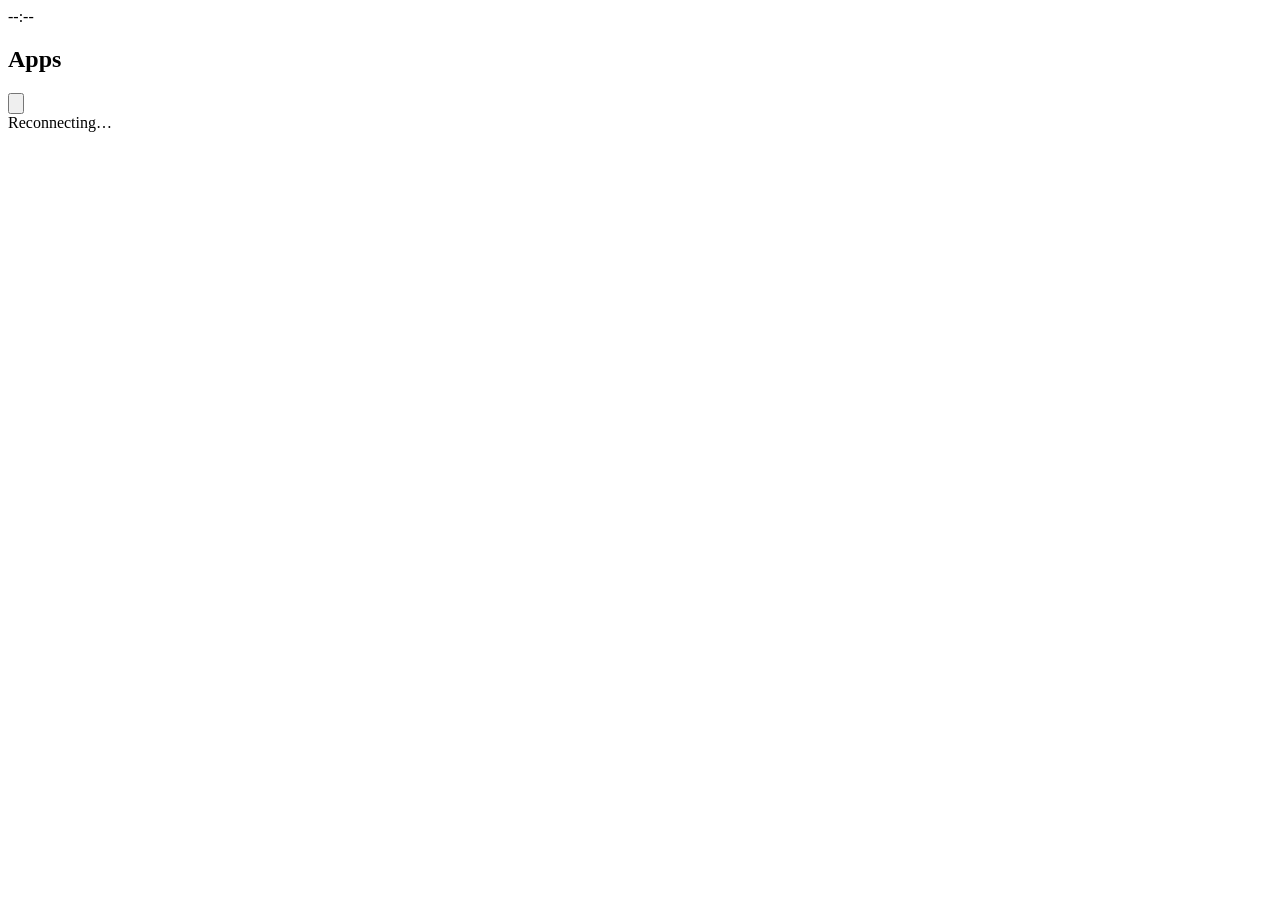
==== software/homedeck/web/index.html @ 27627720 "Snapshot of the private repo at 81fec15 (2026-09-29)" ====
<!doctype html>
<html lang="en">
<head>
<meta charset="utf-8">
<meta name="viewport" content="width=device-width, initial-scale=1, viewport-fit=cover">
<meta name="apple-mobile-web-app-capable" content="yes">
<meta name="mobile-web-app-capable" content="yes">
<meta name="theme-color" content="#0f1115">
<title>HomeDeck</title>
<link rel="stylesheet" href="/web/style.css">
<link rel="manifest" href="/web/manifest.webmanifest">
<link rel="apple-touch-icon" href="/web/icon-180.png">
<link rel="icon" href="/web/icon.svg" type="image/svg+xml">
<meta name="apple-mobile-web-app-status-bar-style" content="black-translucent">
<meta name="apple-mobile-web-app-title" content="HomeDeck">
</head>
<body>
<!-- Idle / home screen: clock, date, widgets from apps. Tap anywhere -> app grid. -->
<section id="idle">
  <div class="clockwrap">
    <div id="clock">--:--</div>
    <div id="date"></div>
  </div>
  <div id="idlewidgets"></div>
  <div id="idlecontrols"></div>
</section>

<!-- App grid -->
<section id="apps" class="hidden">
  <div class="sheet" id="appsheet">
    <div class="grab" aria-hidden="true"></div>
    <header class="apphead sheethead"><h2>Apps</h2><button class="back xclose" id="homebtn" aria-label="Close"><svg viewBox="0 0 24 24" fill="none" stroke="currentColor" stroke-width="1.75" stroke-linecap="round" stroke-linejoin="round"><path d="M6 6l12 12M18 6L6 18"/></svg></button></header>
    <div id="appgrid"></div>
  </div>
</section>

<!-- Open app -->
<section id="appview" class="hidden"></section>

<div id="toasts"></div>
<div id="dimmer"></div>
<div id="offline">Reconnecting…</div>

<script src="/web/shell.js"></script>
<script src="/web/keyboard.js"></script>
<script src="/web/apps/sensors.js"></script>
<script src="/web/apps/weather.js"></script>
<script src="/web/apps/bikes.js"></script>
<script src="/web/apps/calendar.js"></script>
<script src="/web/apps/timers.js"></script>
<script src="/web/apps/leds.js"></script>
<script src="/web/apps/fan.js"></script>
<script src="/web/apps/sleep.js"></script>
<script src="/web/apps/lists.js"></script>
<script src="/web/apps/reminders.js"></script>
<script src="/web/apps/news.js"></script>
<script src="/web/apps/alarms.js"></script>
<script src="/web/apps/spotify.js"></script>
<script src="/web/apps/youtube.js"></script>
<script src="/web/apps/games.js"></script>
<script src="/web/apps/flights.js"></script>
<script src="/web/apps/transit.js"></script>
<script src="/web/apps/guest.js"></script>
<script src="/web/apps/countdowns.js"></script>
<script src="/web/apps/voice.js"></script>
<script src="/web/apps/presence.js"></script>
<script src="/web/apps/settings.js"></script>
<script>document.getElementById("homebtn").onclick = () => HD.showIdle();</script>
</body>
</html>
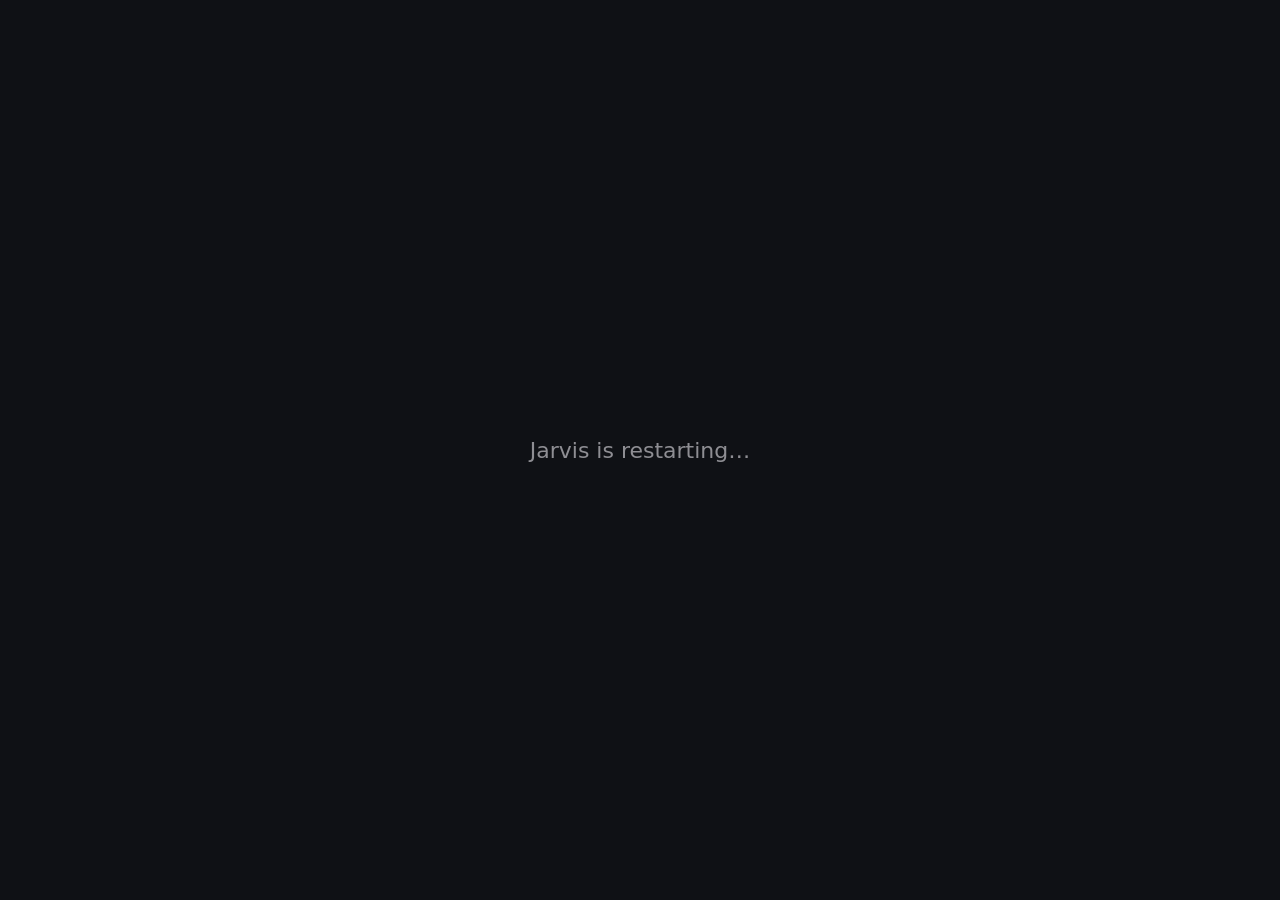
==== commit 542ddd97: "Snapshot of the private repo at 45d81eb (2026-09-30)" ====
--- a/software/homedeck/web/index.html
+++ b/software/homedeck/web/index.html
@@ -7,6 +7,15 @@
 <meta name="mobile-web-app-capable" content="yes">
 <meta name="theme-color" content="#0f1115">
 <title>HomeDeck</title>
+<!-- critical fallback: dark even if style.css never arrives (server struggling), and reload until it does -->
+<style>html,body{background:#0f1115;color:#f2f2f7;margin:0}</style>
+<script>
+window.addEventListener("load", function () {
+  var ok = false;
+  for (var i = 0; i < document.styleSheets.length; i++) { try { if ((document.styleSheets[i].href || "").indexOf("/web/style.css") >= 0 && document.styleSheets[i].cssRules.length) ok = true; } catch (e) {} }
+  if (!ok) { document.body.innerHTML = '<div style="position:fixed;inset:0;display:flex;align-items:center;justify-content:center;font:500 22px system-ui;color:#8e8e93">Jarvis is restarting…</div>'; setTimeout(function () { location.reload(); }, 8000); }
+});
+</script>
 <link rel="stylesheet" href="/web/style.css">
 <link rel="manifest" href="/web/manifest.webmanifest">
 <link rel="apple-touch-icon" href="/web/icon-180.png">
@@ -39,7 +48,7 @@
 
 <div id="toasts"></div>
 <div id="dimmer"></div>
-<div id="offline">Reconnecting…</div>
+<div id="offline"><div class="off-box"><div class="off-spin"></div><div>Jarvis is reconnecting…</div><div class="off-sub">This screen comes back by itself in a moment.</div></div></div>
 
 <script src="/web/shell.js"></script>
 <script src="/web/keyboard.js"></script>
